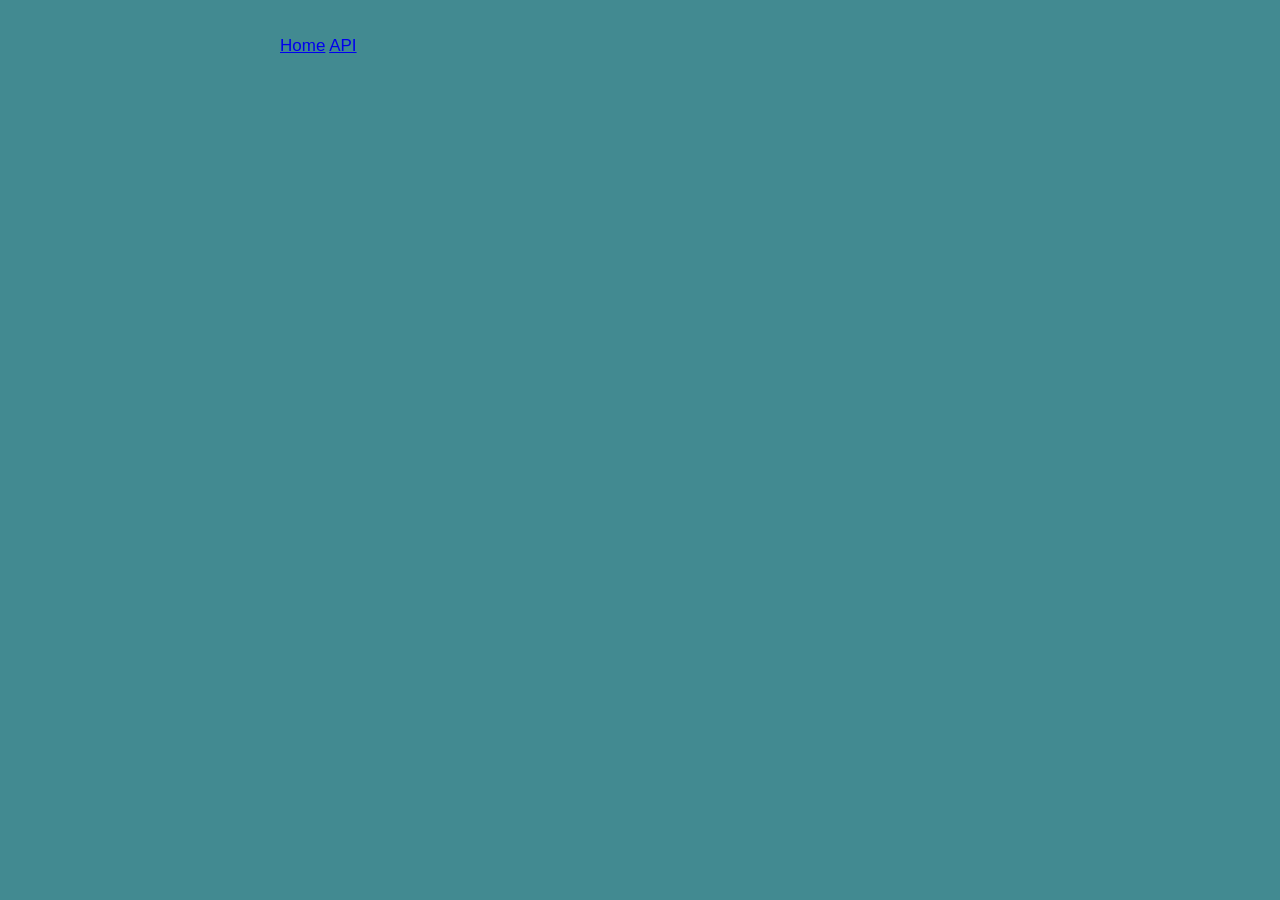
==== api/api.html @ a13aa431 "Update api.html" ====
<!DOCTYPE html>
<html lang="en">
<head>
  <meta charset="UTF-8">
  <meta name="viewport" content="width=device-width, initial-scale=1.0">
  <script src="https://code.jquery.com/jquery-3.7.1.min.js"></script>

  <!-- This is the text that shows up in the browser tab. -->
  <title>Bryan Fajardo Github page</title>

  <!-- Link to our stylesheet. The path is RELATIVE to this file. -->
  <link rel="stylesheet" href="css/style.css">
</head>
 <!-- Navbar -->
<header class="bg-gray-900 text-white py-4 text-center">
  <div class="container mx-auto px-4 py-4 flex justify-between items-center">
    <nav class="space-x-4">
      <a href="index.html" class="text-gray-700 hover:text-blue-600">Home</a>
      <a href="api/api.html" class="text-gray-700 hover:text-blue-600">API</a>
    </nav>
  </div>
</header>

<body>
---- api/css/style.css ----
/* ===================================================================
   style.css
   Styles for the GitHub Pages starter project.

   CSS custom properties ("variables") are defined once here and reused
   everywhere below. Change a value here and it updates the whole page.
   =================================================================== */

:root {
  --accent:      #a6dbbc;  /* buttons, bars, links */
  --accent-dark: #235539;   /* hover state */
  --ink:         #1c1c1c;   /* body text */
  --ink-muted:   #1c1c1c;   /* captions, secondary text */
  --paper:       #428a91;   /* page background */
  --card:        #aecdc7;   /* card background */
  --line:        #2d626a;   /* borders */
  --radius:      10px;
}

/* ------------------------------------------------------------------
   Base
   ------------------------------------------------------------------ */

* {
  box-sizing: border-box;
}

body {
  margin: 0;
  padding: 2rem 1.25rem 3rem;
  font-family: -apple-system, BlinkMacSystemFont, "Segoe UI",
               Helvetica, Arial, sans-serif;
  font-size: 17px;
  line-height: 1.6;
  color: var(--ink);
  background-color: var(--paper);
}

/* Keep the content from stretching too wide on large monitors. */
header,
main,
footer {
  max-width: 720px;
  margin-left: auto;
  margin-right: auto;
}

h1, h2 {
  line-height: 1.25;
  margin-top: 0;
}

h1 {
  font-size: 2.1rem;
}

h2 {
  font-size: 1.3rem;
}

code {
  font-family: ui-monospace, "SF Mono", Menlo, Consolas, monospace;
  font-size: 0.88em;
  background-color: #ca0adf;
  padding: 0.12em 0.4em;
  border-radius: 4px;
}

/* ------------------------------------------------------------------
   Header and footer
   ------------------------------------------------------------------ */

.site-header {
  margin-bottom: 2rem;
}

.subtitle {
  color: var(--ink-muted);
  margin-bottom: 0;
}

.site-footer {
  margin-top: 2.5rem;
  padding-top: 1.25rem;
  border-top: 1px solid var(--line);
  color: var(--ink-muted);
  font-size: 0.9rem;
}

/* ------------------------------------------------------------------
   Cards
   ------------------------------------------------------------------ */

.card {
  background-color: var(--card);
  border: 1px solid var(--line);
  border-radius: var(--radius);
  padding: 1.5rem;
  margin-bottom: 1.25rem;
}

.caption {
  color: var(--ink-muted);
  font-size: 0.9rem;
  margin-bottom: 0;
}

/* ------------------------------------------------------------------
   Buttons
   ------------------------------------------------------------------ */

.button {
  font: inherit;
  font-weight: 600;
  color: #ffffff;
  background-color: var(--accent);
  border: none;
  border-radius: 6px;
  padding: 0.55rem 1.1rem;
  cursor: pointer;
  transition: background-color 0.15s ease;
}

.button:hover {
  background-color: var(--accent-dark);
}

.button-secondary {
  color: var(--accent);
  background-color: transparent;
  border: 1px solid var(--accent);
}

.button-secondary:hover {
  color: #ffffff;
  background-color: var(--accent);
}

.counter-row {
  display: flex;
  align-items: center;
  gap: 0.9rem;
  flex-wrap: wrap;
}

.counter-output {
  color: var(--ink-muted);
}

/* ------------------------------------------------------------------
   Bar chart

   Each row is a grid: a fixed-width label, then the bar, then the value.
   The bar's WIDTH is set by JavaScript as an inline style.
   ------------------------------------------------------------------ */

.chart-controls {
  margin-bottom: 1.1rem;
}

.chart {
  display: flex;
  flex-direction: column;
  gap: 0.5rem;
  margin-bottom: 1rem;
}

.bar-row {
  display: grid;
  grid-template-columns: 90px 1fr 42px;
  align-items: center;
  gap: 0.75rem;
}

.bar-label {
  font-size: 0.9rem;
  text-align: right;
  color: var(--ink-muted);
}

.bar {
  height: 22px;
  border-radius: 3px;
  background-color: var(--accent);
  /* Animate width changes so re-sorting feels smooth. */
  transition: width 0.4s ease;
}

.bar-value {
  font-size: 0.9rem;
  font-variant-numeric: tabular-nums;
}

/* ------------------------------------------------------------------
   Small screens
   ------------------------------------------------------------------ */

@media (max-width: 480px) {
  body {
    font-size: 16px;
    padding: 1.5rem 1rem 2rem;
  }

  h1 {
    font-size: 1.7rem;
  }

  .bar-row {
    grid-template-columns: 72px 1fr 36px;
  }
}


#hours {
  background-color: red;
}

#minutes {
  background-color: green;
}

#seconds {
  background-color: blue;
}
.clock-track {
  position: relative;
  width: 100%;
  height: 100px;
  margin-bottom: 10px;
}

.clock-square {
  position: absolute;
  width: 100px;
  height: 100px;
  left: 0;
  top: 0;
  transition: left 0.7s linear;
}

/* HOUR SQUARE */
#hours {
  background-color: #2d626a;
  width: 100px;
  height: 100px;
}

/* MINUTE SQUARE */
#minutes {
  background-color: #428a91;
  width: 75px;
  height: 75px;
}

/* SECOND SQUARE */
#seconds {
  background-color: #6f9c97;
  width: 50px;
  height: 50px;
}
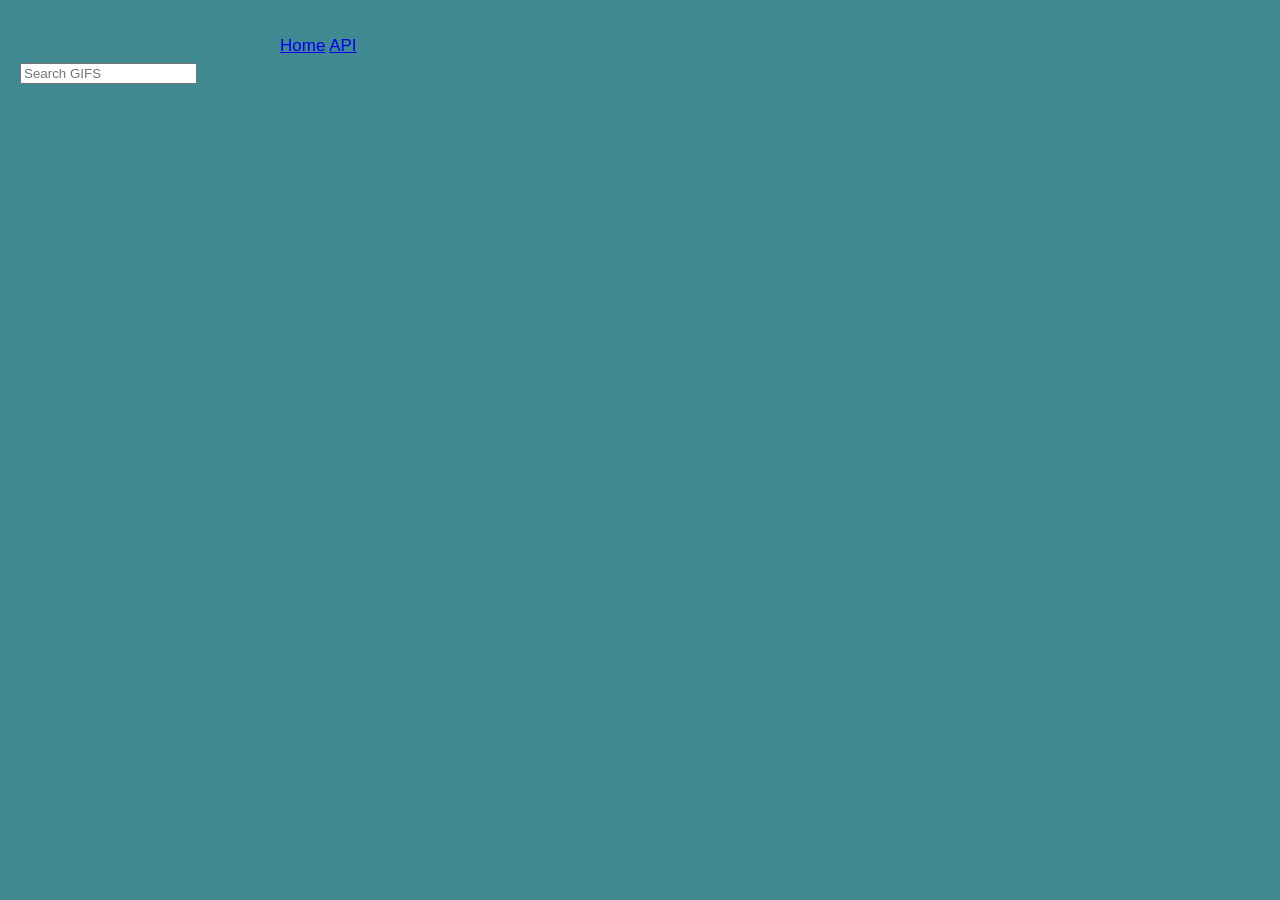
==== commit b8c1ecac: "wada" ====
--- a/api/api.html
+++ b/api/api.html
@@ -21,4 +21,5 @@
   </div>
 </header>
 
-<body>+<body>
+  <input id="search" type="text" name="search" placeholder="Search GIFS" />
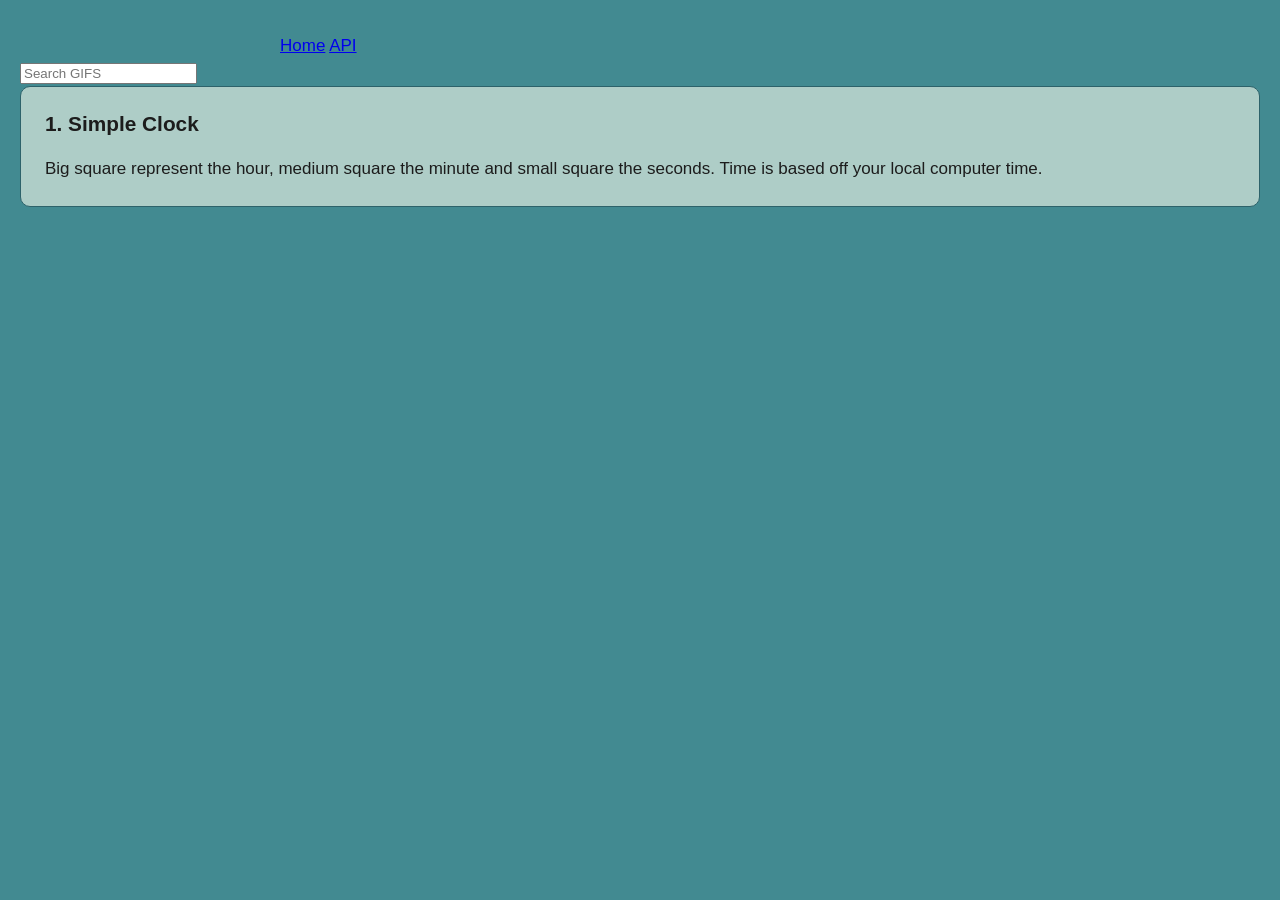
==== commit 7e754705: "Update api.html" ====
--- a/api/api.html
+++ b/api/api.html
@@ -4,6 +4,7 @@
   <meta charset="UTF-8">
   <meta name="viewport" content="width=device-width, initial-scale=1.0">
   <script src="https://code.jquery.com/jquery-3.7.1.min.js"></script>
+  <script src="js/script.js"></script>
 
   <!-- This is the text that shows up in the browser tab. -->
   <title>Bryan Fajardo Github page</title>
@@ -22,4 +23,11 @@
 </header>
 
 <body>
-  <input id="search" type="text" name="search" placeholder="Search GIFS" />+  <input id="search" type="text" name="search" placeholder="Search GIFS" />
+  <main></main>
+
+  <section class="card">
+      <h2>1. Simple Clock</h2>
+      <p class="subtitle"> Big square represent the hour, medium square the minute and small square the seconds. Time is based off your local computer time.</p>
+</body>
+</html>
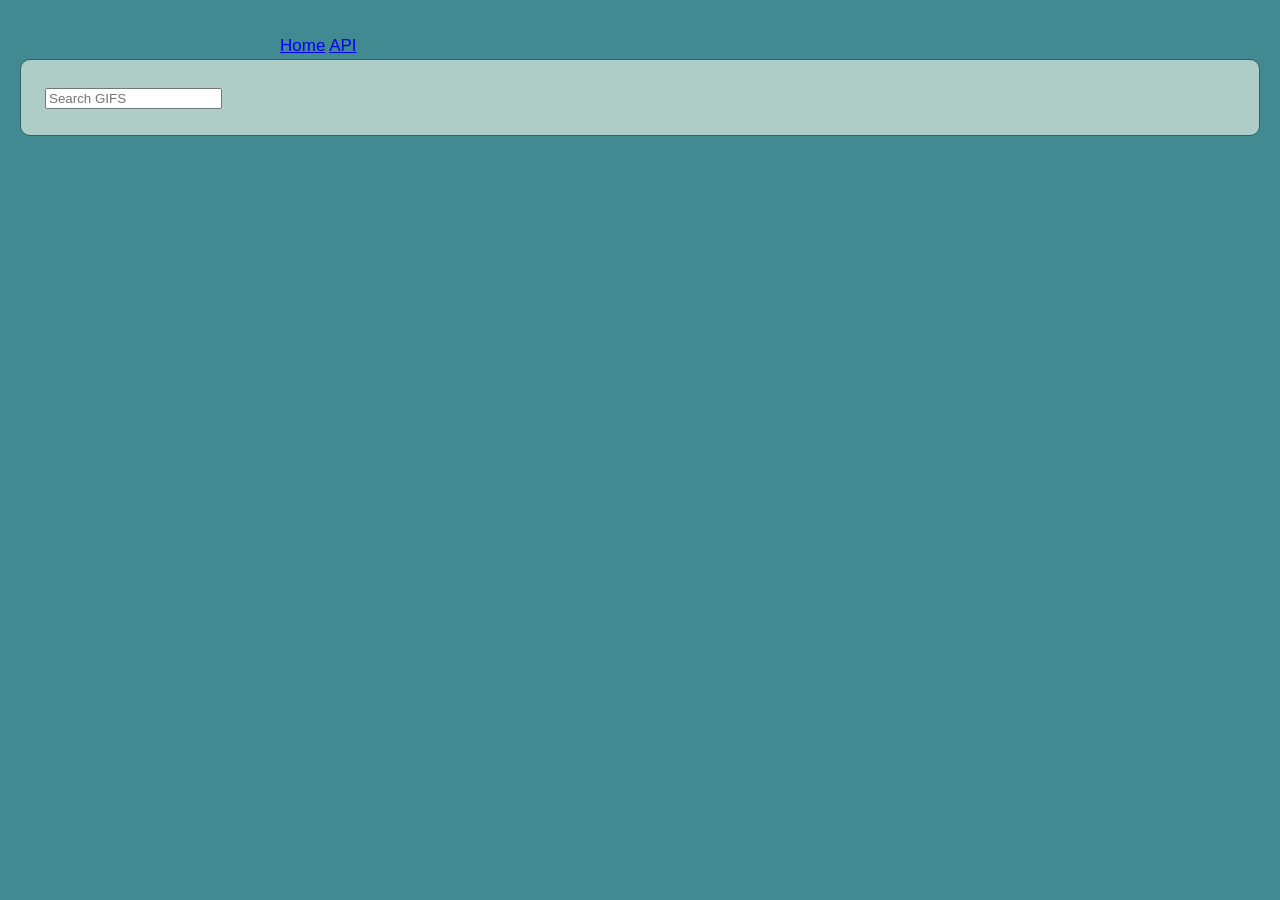
==== commit ccf2a6dd: "Update api.html" ====
--- a/api/api.html
+++ b/api/api.html
@@ -23,11 +23,10 @@
 </header>
 
 <body>
+  <section class="card">
   <input id="search" type="text" name="search" placeholder="Search GIFS" />
   <main></main>
 
-  <section class="card">
-      <h2>1. Simple Clock</h2>
-      <p class="subtitle"> Big square represent the hour, medium square the minute and small square the seconds. Time is based off your local computer time.</p>
+ 
 </body>
 </html>
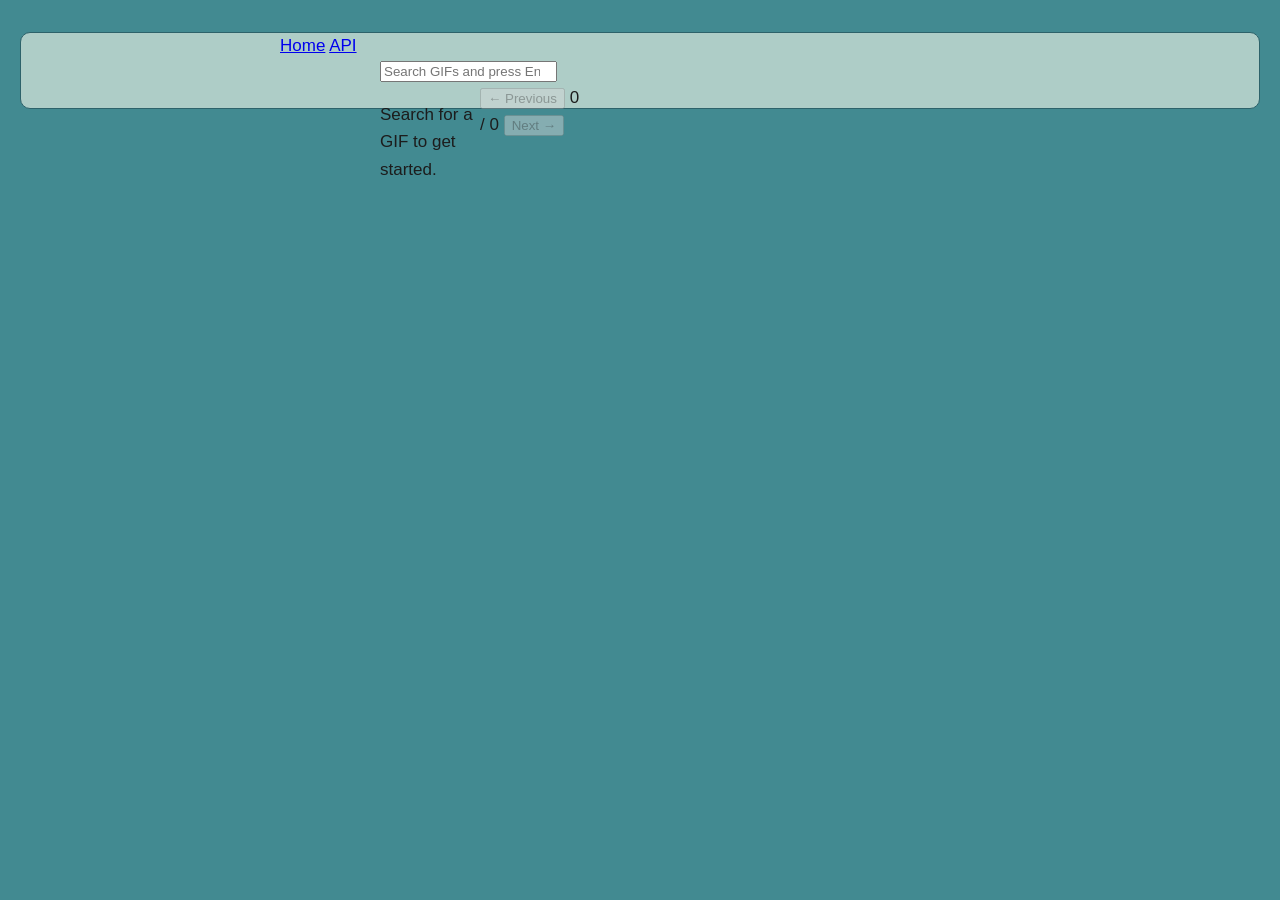
==== commit c340c9c9: "Update api.html" ====
--- a/api/api.html
+++ b/api/api.html
@@ -12,6 +12,7 @@
   <!-- Link to our stylesheet. The path is RELATIVE to this file. -->
   <link rel="stylesheet" href="css/style.css">
 </head>
+<body>
  <!-- Navbar -->
 <header class="bg-gray-900 text-white py-4 text-center">
   <div class="container mx-auto px-4 py-4 flex justify-between items-center">
@@ -22,11 +23,20 @@
   </div>
 </header>
 
-<body>
   <section class="card">
-  <input id="search" type="text" name="search" placeholder="Search GIFS" />
-  <main></main>
+    <input id="search" type="search" name="search" placeholder="Search GIFs and press Enter" aria-label="Search GIFs" />
+    <main class="gif-viewer">
+      <div class="gif-frame">
+        <img id="gif-image" alt="" hidden>
+        <p id="gif-message" role="status">Search for a GIF to get started.</p>
+      </div>
+      <div class="gif-controls">
+        <button type="button" id="prev-gif" aria-label="Previous GIF" disabled>&larr; Previous</button>
+        <span id="gif-count">0 / 0</span>
+        <button type="button" id="next-gif" aria-label="Next GIF" disabled>Next &rarr;</button>
+      </div>
+    </main>
+  </section>
 
- 
 </body>
-</html>
+</html>
--- a/api/css/style.css
+++ b/api/css/style.css
@@ -211,50 +211,11 @@
 }
 
 
-#hours {
-  background-color: red;
-}
-
-#minutes {
-  background-color: green;
-}
-
-#seconds {
-  background-color: blue;
-}
-.clock-track {
+div {
   position: relative;
-  width: 100%;
-  height: 100px;
-  margin-bottom: 10px;
-}
-
-.clock-square {
-  position: absolute;
   width: 100px;
   height: 100px;
-  left: 0;
-  top: 0;
-  transition: left 0.7s linear;
-}
-
-/* HOUR SQUARE */
-#hours {
-  background-color: #2d626a;
-  width: 100px;
-  height: 100px;
-}
-
-/* MINUTE SQUARE */
-#minutes {
-  background-color: #428a91;
-  width: 75px;
-  height: 75px;
-}
-
-/* SECOND SQUARE */
-#seconds {
-  background-color: #6f9c97;
-  width: 50px;
-  height: 50px;
+  background-position: cover;
+  background-repeat: no-repeat;
+  float: left;
 }
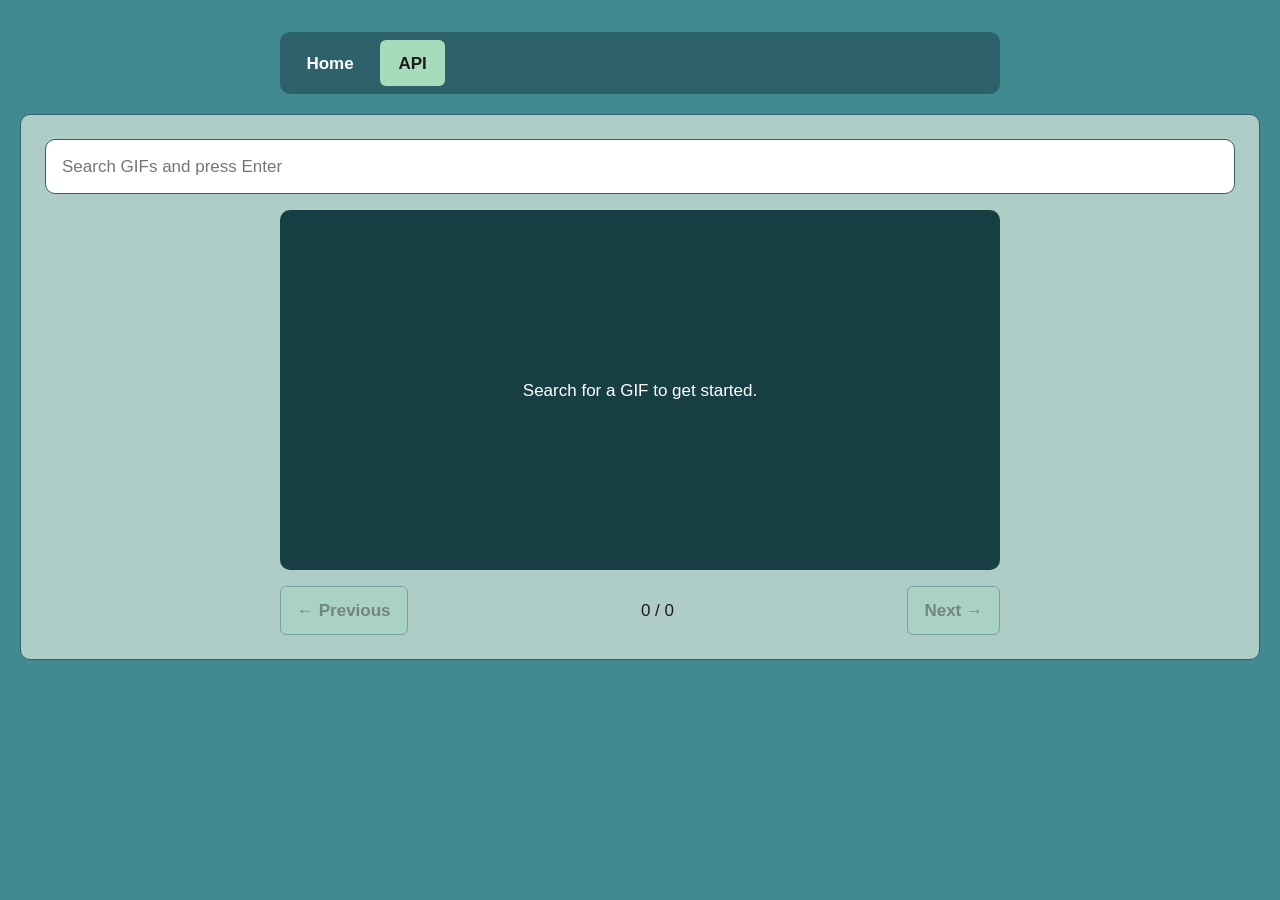
==== commit c9b90705: "aaasdsadsaa" ====
--- a/api/api.html
+++ b/api/api.html
@@ -13,15 +13,13 @@
   <link rel="stylesheet" href="css/style.css">
 </head>
 <body>
- <!-- Navbar -->
-<header class="bg-gray-900 text-white py-4 text-center">
-  <div class="container mx-auto px-4 py-4 flex justify-between items-center">
-    <nav class="space-x-4">
-      <a href="index.html" class="text-gray-700 hover:text-blue-600">Home</a>
-      <a href="api/api.html" class="text-gray-700 hover:text-blue-600">API</a>
+  <!-- Website navigation -->
+  <header class="site-nav">
+    <nav aria-label="Main navigation">
+      <a href="index.html">Home</a>
+      <a href="api.html" class="active" aria-current="page">API</a>
     </nav>
-  </div>
-</header>
+  </header>
 
   <section class="card">
     <input id="search" type="search" name="search" placeholder="Search GIFs and press Enter" aria-label="Search GIFs" />
--- a/api/css/style.css
+++ b/api/css/style.css
@@ -211,11 +211,121 @@
 }
 
 
-div {
-  position: relative;
-  width: 100px;
-  height: 100px;
-  background-position: cover;
-  background-repeat: no-repeat;
-  float: left;
+/* GIF search and single-GIF viewer */
+#search {
+  display: block;
+  width: 100%;
+  padding: 0.8rem 1rem;
+  margin-bottom: 1rem;
+  font: inherit;
+  border: 1px solid var(--line);
+  border-radius: var(--radius);
+}
+
+.gif-viewer { width: 100%; }
+
+.gif-frame {
+  width: 100%;
+  height: 360px;
+  display: flex;
+  align-items: center;
+  justify-content: center;
+  overflow: hidden;
+  background: #173f43;
+  border-radius: var(--radius);
+}
+
+#gif-image {
+  display: block;
+  width: 100%;
+  height: 100%;
+  object-fit: contain; /* Fit entire GIF, without cropping or stretching */
+}
+
+#gif-image[hidden] { display: none; }
+
+#gif-message {
+  padding: 1rem;
+  color: white;
+  text-align: center;
+}
+
+.gif-controls {
+  display: flex;
+  align-items: center;
+  justify-content: space-between;
+  gap: 1rem;
+  margin-top: 1rem;
+}
+
+.gif-controls button {
+  padding: 0.6rem 1rem;
+  font: inherit;
+  font-weight: 600;
+  background: var(--accent);
+  color: var(--ink);
+  border: 1px solid var(--line);
+  border-radius: 6px;
+  cursor: pointer;
+}
+
+.gif-controls button:hover:not(:disabled) {
+  background: var(--accent-dark);
+  color: white;
+}
+
+.gif-controls button:disabled {
+  opacity: 0.4;
+  cursor: not-allowed;
+}
+
+#gif-count { white-space: nowrap; }
+
+@media (max-width: 480px) {
+  .gif-frame { height: 260px; }
+  .gif-controls { gap: 0.4rem; }
+  .gif-controls button { padding: 0.5rem; font-size: 0.9rem; }
+}
+
+/* ------------------------------------------------------------------
+   Navigation bar (plain CSS; no Tailwind needed)
+   ------------------------------------------------------------------ */
+.site-nav {
+  max-width: 720px;
+  margin: 0 auto 1.25rem;
+  padding: 0.5rem;
+  background: var(--line);
+  border-radius: var(--radius);
+}
+
+.site-nav nav {
+  display: flex;
+  align-items: center;
+  gap: 0.5rem;
+}
+
+.site-nav a {
+  display: inline-block;
+  padding: 0.6rem 1.15rem;
+  border-radius: 6px;
+  color: #ffffff;
+  font-weight: 600;
+  text-decoration: none;
+  transition: background-color 0.2s, color 0.2s;
+}
+
+.site-nav a:hover,
+.site-nav a:focus-visible {
+  background: var(--accent-dark);
+  color: #ffffff;
+}
+
+.site-nav a.active {
+  background: var(--accent);
+  color: var(--ink);
+}
+
+@media (max-width: 480px) {
+  .site-nav nav { justify-content: center; }
+  .site-nav a { text-align: center; flex: 1; }
 }
